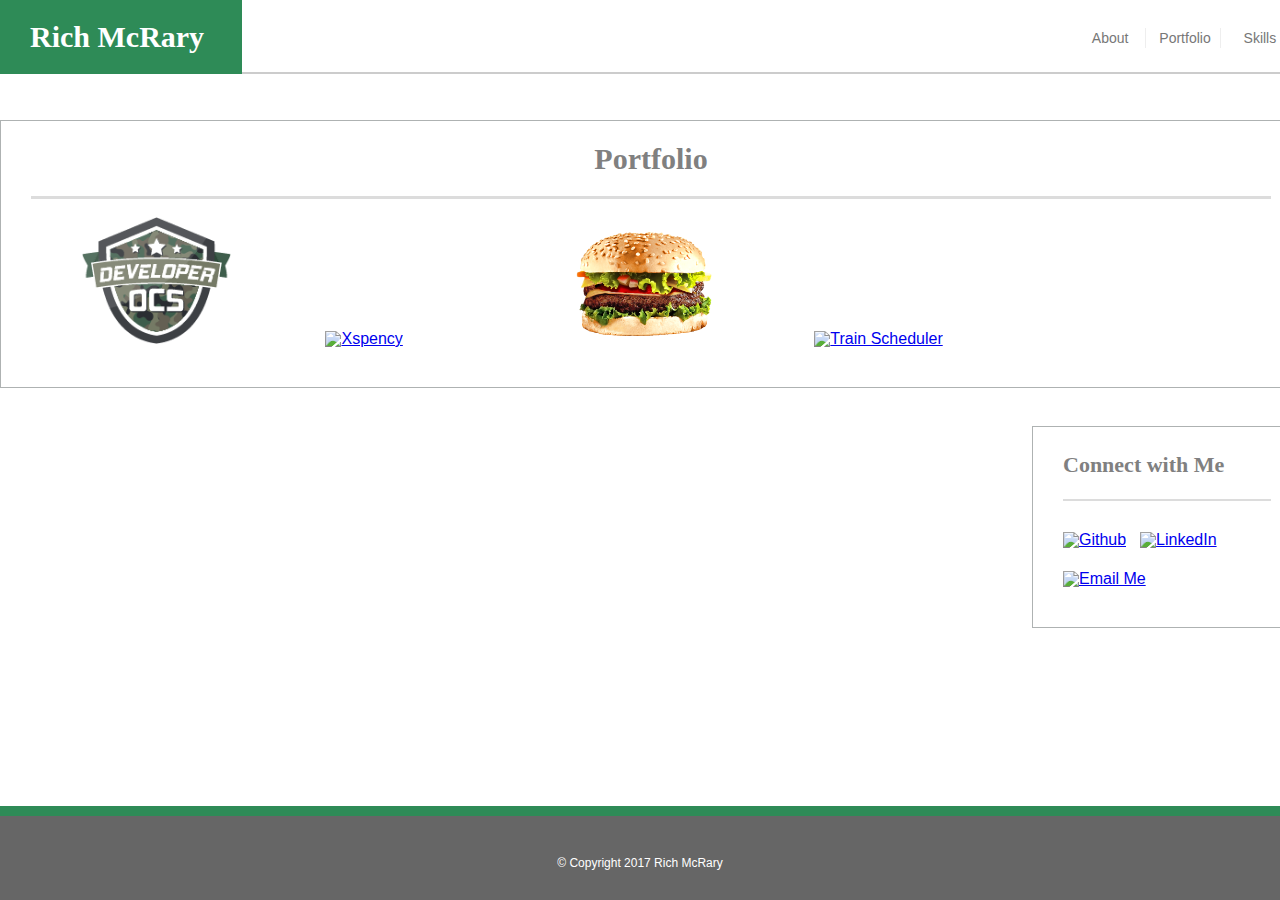
==== portfolio.html @ b43eff89 "Initial Project set up" ====
<!DOCTYPE html>
<html lang="en-US">

<head>
    <title>Rich McRary</title>
    <meta charset="UTF-8">
    <meta name="viewport" content="width=device-width, initial-scale=1">
    <link rel="stylesheet" type="text/css" href="assets/css/reset.css">
    <link rel="stylesheet" type="text/css" href="assets/css/style.css">
</head>

<body>
<div class="header-line">
    <div class="header-area">
        <header>
            <h1 class="name">Rich McRary</h1>
        </header>

        <nav>
            <a class="nav-index" href="index.html" title="About">About</a>
            <a class="nav-portfolio" href="portfolio.html" title="Portfolio">Portfolio</a>
            <a class="nav-skills" href="skills.html" title="Skills">Skills</a>
        </nav>
    </div>
</div>
<div class="content-area">
    <section>
        <article class="portfolio">
            <h1 class="article-heading">Portfolio</h1>
            <hr class="bio-divider"></hr>
            <p class="bio-text">
            <div class="image-div">
                <a href="https://developer-ocs.herokuapp.com/" title="Developer_OCS" target="_blank">
                    <img class="portfolio-image" src="assets/images/devOCS.png" alt="Developer-OCS"
                         title="Developer-OCS">
                </a>
            </div>
            <div class="image-div">
                <a href="https://https://rgmcrary.github.io/Xspency/" title="Xspency" target="_blank">
                    <img class="portfolio-image" src="assets/images/fashion.jpg" alt="Xspency" title="Xspency">
                </a>
            </div>
            <div class="image-div">
                <a href="https://shrouded-badlands-99727.herokuapp.com/" title="Eat-Da-Burger" target="_blank">
                    <img class="portfolio-image" src="assets/images/burger.png" alt="Eat-Da-Burger"
                         title="Eat-Da-Burger">
                </a>
            </div>
            <div class="image-div">
                <a href="https://rgmcrary.github.io/Train-Scheduler/" title="Train Scheduler" target="_blank">
                    <img class="portfolio-image" src="assets/images/train_scheduler.jpg" alt="Train Scheduler"
                         title="Train Scheduler">
                </a>
            </div>
            </p>
        </article>

        <aside class="aside">
            <h3>Connect with Me</h3>
            <hr class="connect-divider"></hr>
            <div class="img__wrap">
                <a href="https://github.com/rgmcrary?tab=repositories" target=_blank><img class="connect-image-github"
                                                                                          src="assets/images/github_icon.png"
                                                                                          alt="Github"></a>
                <p class="img__description">Github</p>
            </div>
            <div class="img__wrap">
                <a href="https://www.linkedin.com/in/rich-mcrary-869648a/" target=_blank><img
                        class="connect-image-linkedin" src="assets/images/linkedin_icon.png" alt="LinkedIn"></a>
                <p class="img__description">LinkedIn</p>
            </div>
            <div class="img__wrap">
                <a href="mailto:rgmcrary@gmail.com"><img class="connect-image-email" src="assets/images/email_icon.png"
                                                         alt="Email Me"></a>
                <p class="img__description">Email Me</p>
            </div>
        </aside>
    </section>
</div>
<div>
    <footer>
        <span class="copyright">&copy; Copyright 2017 Rich McRary</span>
    </footer>
</div>

</body>

</html>
---- assets/css/style.css ----
body {
    font-family: 'Arial', 'Helvetica Neue', Helvetica, sans-serif;
    color: black;
    background-image: url("../images/nice_snow.png");
    margin: 0px;
}

.content-area {
    width: 1300px;
    margin-left: auto;
    margin-right: auto;
    padding-top: 40px;
}

.header-line {
    font-family: 'Georgia', Times, Times New Roman, serif;
    height: 72px;
    width: 100%;
    background-color: #ffffff;
    border-bottom-style: solid;
    border-bottom-width: 2px;
    border-color: #cccccc;
    position: fixed;
    z-index: 100;
}

.header-area {
    width: 1300px;
    height: 74px;
    margin-left: auto;
    margin-right: auto;   
}

header {
    float: left;
    height: 74px;
    width: 270px;
}

.name {
    vertical-align: middle;
    color: #ffffff;
    font-weight: bold;
    background-color: seagreen;
    line-height: 74px;
    font-size: 30px;
    padding: 0px 38px 0px 30px;
    display: inline-block;
}

nav {
    float: right;
    width: 230px;
    text-align: center;
    line-height: 74px;
    font-size: 14px;
    font-family: 'Arial', 'Helvetica Neue', Helvetica, sans-serif;
}

.nav-index {
    display: inline-block;
    text-decoration: none;
    color: #777777;
    background-color: #ffffff;
    width: 70px;
    line-height: 20px;
    border-right: 1px solid #eee;
    vertical-align: middle;
}

.nav-portfolio {
    display: inline-block;
    text-decoration: none;
    color: #777777;
    background-color: #ffffff;
    width: 70px;
    line-height: 20px;
    border-right: 1px solid #eee;
    vertical-align: middle;
}

.nav-skills {
    display: inline-block;
    text-decoration: none;
    color: #777777;
    background-color: #ffffff;
    width: 70px;
    line-height: 20px;
    vertical-align: middle;
}

.nav-contact {
    display: inline-block;
    text-decoration: none;
    color: #777777;
    background-color: #ffffff;
    width: 70px;
    line-height: 20px;
    vertical-align: middle;
}

.nav-index:hover {
    background-color: #aeb2b2;
    color: #ffffff;
    font-weight: bold;
}

.nav-portfolio:hover {
    background-color: #aeb2b2;
    color: #ffffff;
    font-weight: bold;
}

section {
    margin: 80px 0px 37px 0px;
    display: inline-block;
}

h1 {
    font-family: 'Georgia', Times, Times New Roman, serif;
    color: gray;
    font-weight: bold;
}

.about-me {
    width: 715px;
    padding: 0px 30px 40px 30px;
    background-color: #ffffff;;
    display: inline-block;
    border: 1px solid #aeb2b2;
    margin-right: 235px;
    margin-bottom: 38px;
}

.contact-me {
    width: 588px;
    padding: 0px 30px 40px 30px;
    background-color: #ffffff;;
    display: inline-block;
    border: 1px solid #aeb2b2;
    margin-right: 40px; 
    margin-bottom: 38px;
}

.article-heading {
    font-size: 30px;
    line-height: 75px;
    width: 100%;
    vertical-align: middle;
    text-align: center;
}

.bio-divider {
    margin: 0px;
    height: 3px;
    background-color: #dcdcdc;
    border: none;
}

.image {
    float: left;
    height: 200px;
    padding-right: 25px;
    padding-top: 18px;    
}

.bio-text {
    vertical-align: top;
    text-align: justify;
    font-size: 17px;
    line-height: 25px;
    padding-top: 18px;
}

h3 {
    font-family: 'Georgia', Times, Times New Roman, serif;
    color: #808080;
    font-weight: bold;
    text-align: left;
    font-size: 22px;
    line-height: 16px;
    padding-bottom: 18px;
}

/*Connect with Me Section*/
.aside {
    float: right;
    width: 208px;
    background-color: #ffffff;
    padding: 30px 30px 40px 30px;
    border: 1px solid #aeb2b2;
}

.img__wrap {
    position: relative;
    display: inline-block;
}

.connect-divider {
    height: 2px;
    background-color: #dcdcdc;
    border: none;
}

.connect-image-github {
    height: 60px;
    width: 60px;
    vertical-align: middle;
    padding-top: 23px;
    margin-right: 9.5px;
}

.connect-image-linkedin {
    height: 60px;
    width: 60px;
    vertical-align: middle;
    padding-top: 23px;
    margin-right: 9.5px;
}

.connect-image-email {
    height: 60px;
    width: 60px;
    vertical-align: middle;
    padding-top: 23px;
 }

footer {
    background-color: #666666;
    color: #ffffff;
    position: fixed;
    left: 0;
    bottom: 0;
    height: 84px;
    width: 100%;
    text-align: center;
    border-top-style: solid;
    border-top-width: 10px;
    border-top-color: seagreen;
    z-index: 100;
 }

.copyright {
    font-size: 12px;
    line-height: 94px;
    vertical-align: middle;
}


 /*Portfolio Section*/

.portfolio {
    width: 1240px;
    padding: 0px 30px 40px 30px;
    background-color: #ffffff;;
    display: inline-block;
    border: 1px solid #aeb2b2;
    margin-bottom: 38px;
}

.image-div {
    display: inline-block;
    width: 150px;
    padding-left: 50px;
    padding-right: 40px;
    position: relative;
}

.portfolio-image {
    width: 150px;
    margin:auto;
}

.img__description {
    position: absolute;
    bottom: -40px;
    text-align: center;
    height: 35px;
    width: 150px;
    vertical-align: middle;
    color: #808080;
    visibility: hidden;
    opacity: 0;
    transition: opacity .2s, visibility .2s;
}

.image-div:hover .img__description {
    visibility: visible;
    opacity: 1;
}

/*Skills Section*/

.skills {
    width: 1240px;
    padding: 0px 30px 40px 30px;
    background-color: #ffffff;;
    display: inline-block;
    border: 1px solid #aeb2b2;
    margin-bottom: 38px;
}

.skill-type {
    text-align: left;
}

.skill-image {
    max-height: 90px;
    max-width: 100%;
    height: auto;
}

.text-center {
}

/*@MEDIA 980PX*/


@media only screen 
    and (max-width: 980px) {
    
    .content-area {
        width: 100%;
        margin-left: 126px;
    }

    .header-area {
        width: 100%;
        margin: 0 126px;
    }

    nav {
        float: none;
        width: 100%;
        margin-right: 166px;
    }

    .about-me {
        width: 320px;
        margin-right: 40px;
    }

    .image {
        float: none;
    }  

    .portfolio {
        width: 320px;
        margin-right: 40px;
    }

    .contact-me {
        width: 320px;
        margin-right: 40px;
    }

    .message-input {
        width: 100%;
    }
}


/*@MEDIA 768PX*/


@media only screen 
    and (max-width: 768px) {
    
    section {
        display: block;
    }

    .header-area {
        width: auto;
        margin: 0;
        padding-left: 15px;
        padding-right: 15px;
    }

    nav {
        float: right;
        width: auto;
        margin-right: 0;
    }
    
    .content-area {
        width: 100%;
        margin: 0;
        padding-top: 0;
    }
    
    .about-me {
        width: auto;
        float: none;
        margin-left: 15px;
        margin-right: 15px;
    }
    
    .image {
        float: left;
    }

    .portfolio {
        width: auto;
        float: none;
        margin-left: 15px;
        margin-right: 15px;
    }

    .contact-me {
        width: auto;
        float: none;
        display: block;
        margin-left: 15px;
        margin-right: 15px;
    }

    .aside {
        width: auto;
        float: none;
        margin-left: 15px;
        margin-right: 15px;
        margin-bottom: 95px;
    }

}


/*@MEDIA 640PX*/


@media only screen 
    and (max-width: 640px) {
    header {
        position: static;
        width: 100%;
    }

    .header-area {
       width: 100%;
       padding: 0;
    }

    .name   {
        width: 100%;
        text-align: center;
    }

    nav {
        width: 100%;
        line-height: 40px;
        background: white;
    }

    .nav-link {
        width: 32%;
    }
    
    .content-area {
        width: auto;
    }
    
    .about-me {
        width: auto;
    }
    
    .image {
        float: none;
    }    

    .portfolio {
        width: auto;
    }

    .contact-me {
        width: auto;
    }

    footer {
        position: fixed;
    }
}




@viewport {
    zoom: 1.0;
    width: extend-to-zoom;
}
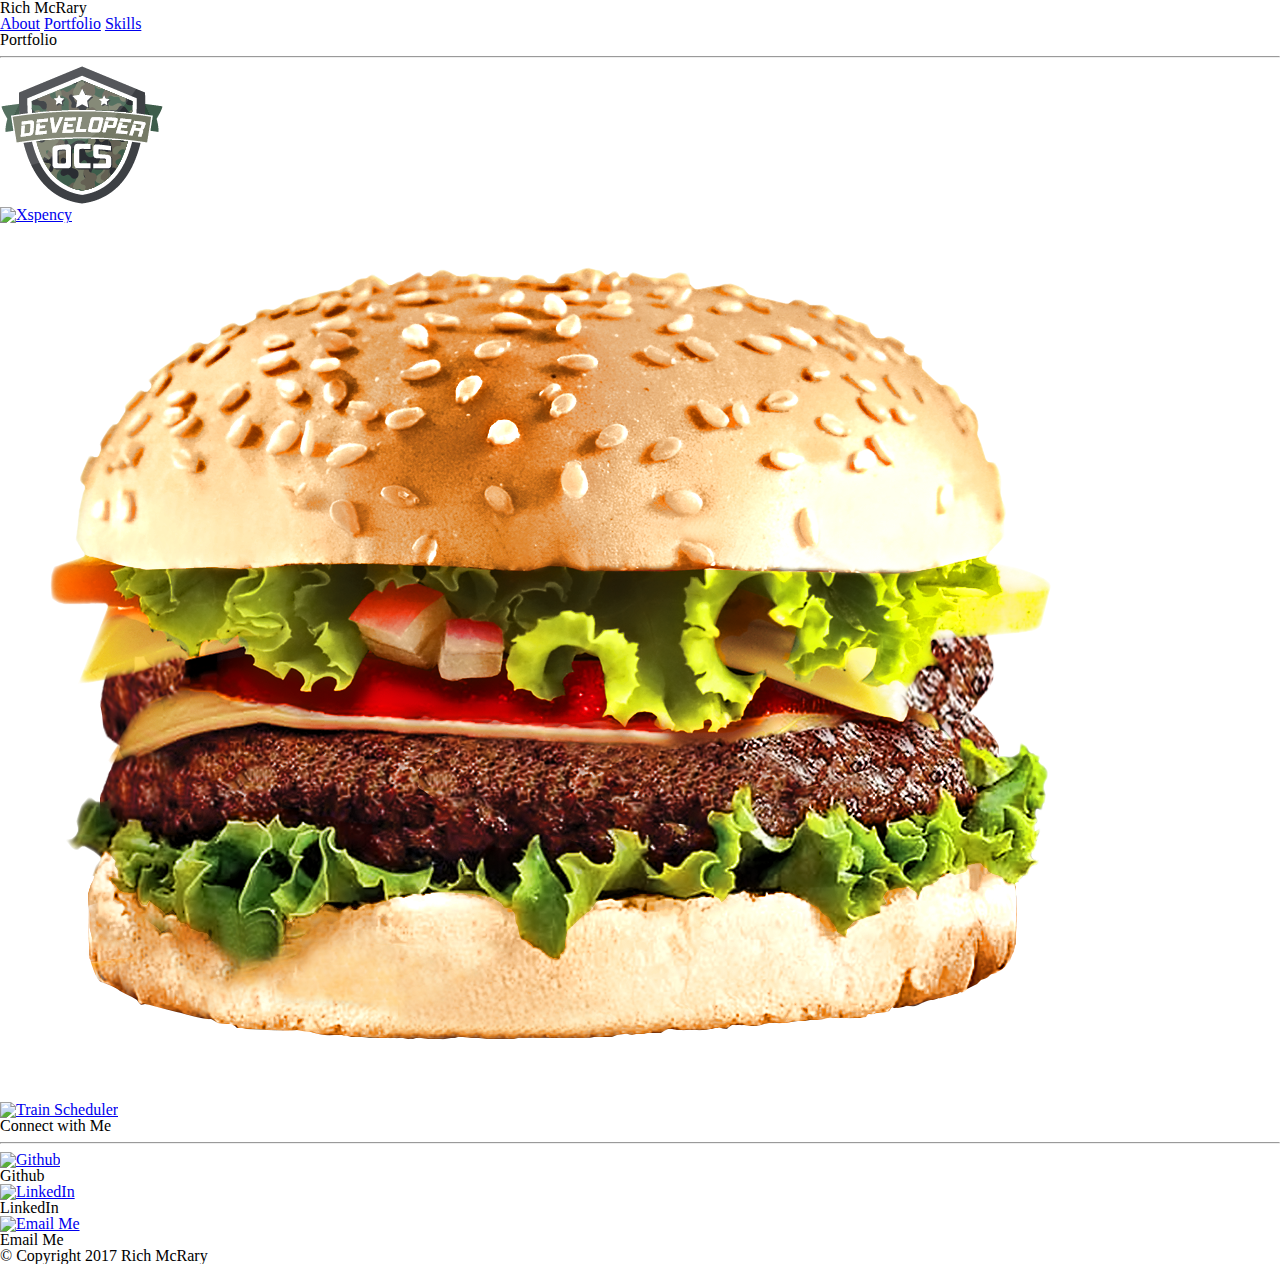
==== commit e51657dc: "CSS Styling" ====
--- a/portfolio.html
+++ b/portfolio.html
@@ -6,7 +6,7 @@
     <meta charset="UTF-8">
     <meta name="viewport" content="width=device-width, initial-scale=1">
     <link rel="stylesheet" type="text/css" href="assets/css/reset.css">
-    <link rel="stylesheet" type="text/css" href="assets/css/style.css">
+    <link rel="stylesheet" type="text/css" href="assets/css/style1.css">
 </head>
 
 <body>
